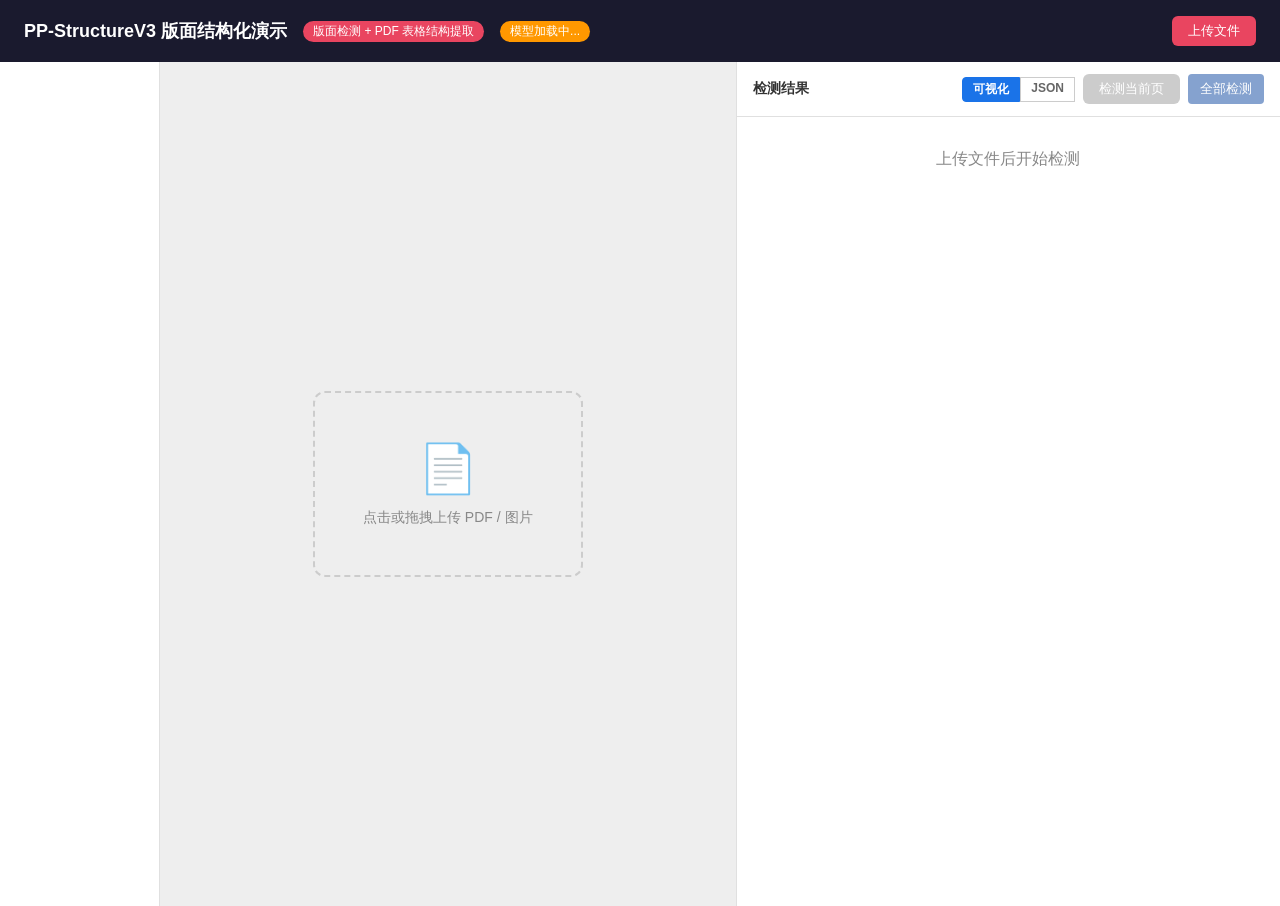
==== index.html @ 89e9842e "refactor:split-frontend-modules" ====
<!doctype html>
<html lang="zh">
  <head>
    <meta charset="UTF-8" />
    <meta name="viewport" content="width=device-width, initial-scale=1.0" />
    <title>PP-StructureV3 版面结构化演示</title>
    <link rel="stylesheet" href="/frontend/css/app.css" />
  </head>
  <body>
    <header>
      <h1>PP-StructureV3 版面结构化演示</h1>
      <span class="tag">版面检测 + PDF 表格结构提取</span>
      <span id="modelStatus" class="tag" style="background: #ff9800"
        >模型加载中...</span
      >
      <div style="flex: 1"></div>
      <label
        class="btn"
        style="background: #e94560; color: #fff; cursor: pointer"
      >
        上传文件
        <input
          type="file"
          id="headerFileInput"
          accept=".pdf,.png,.jpg,.jpeg,.bmp,.gif"
          style="display: none"
        />
      </label>
    </header>

    <div class="container">
      <div class="sidebar" id="sidebar"></div>

      <div class="preview" id="preview">
        <div class="upload-zone" id="uploadZone">
          <div class="upload-box" id="uploadBox">
            <div class="icon">📄</div>
            <p>点击或拖拽上传 PDF / 图片</p>
            <input
              type="file"
              id="fileInput"
              accept=".pdf,.png,.jpg,.jpeg,.bmp,.gif"
            />
          </div>
        </div>
      </div>

      <div class="result-panel" id="resultPanel">
        <div class="resize-handle" id="resizeHandle"></div>
        <div class="result-header">
          <span>检测结果</span><span id="sourceTag"></span>
          <div style="display: flex; align-items: center; gap: 8px">
            <div class="view-switch">
              <span class="active" onclick="switchResultView('visual')"
                >可视化</span
              >
              <span onclick="switchResultView('json')">JSON</span>
              <span onclick="switchResultView('json-all')" id="jsonAllTab" style="display:none">全文档</span>
            </div>
            <button class="btn btn-primary" id="detectBtn" disabled>
              检测当前页
            </button>
            <button class="btn-detect-all" id="detectAllBtn" disabled>
              全部检测
            </button>
          </div>
        </div>
        <div id="detectAllProgress" style="display:none"></div>
        <div class="result-list" id="resultList">
          <div class="loading">上传文件后开始检测</div>
        </div>
        <div class="json-view" id="jsonView"></div>
        <div class="json-view" id="jsonAllView" style="display:none"></div>
      </div>
    </div>
    <script type="module" src="/frontend/js/app.js"></script>
  </body>
</html>
---- frontend/css/app.css ----
* {
  margin: 0;
  padding: 0;
  box-sizing: border-box;
}
body {
  font-family: -apple-system, "PingFang SC", sans-serif;
  background: #f5f5f5;
  color: #333;
}
header {
  background: #1a1a2e;
  color: #fff;
  padding: 16px 24px;
  display: flex;
  align-items: center;
  gap: 16px;
}
header h1 {
  font-size: 18px;
  font-weight: 600;
}
header .tag {
  background: #e94560;
  padding: 2px 10px;
  border-radius: 12px;
  font-size: 12px;
}

.container {
  display: flex;
  height: calc(100vh - 56px);
}

/* 左侧 - 页面列表 */
.sidebar {
  width: 160px;
  background: #fff;
  border-right: 1px solid #e0e0e0;
  overflow-y: auto;
  padding: 8px;
}
.sidebar .page-thumb {
  cursor: pointer;
  padding: 6px;
  border-radius: 6px;
  margin-bottom: 4px;
  font-size: 13px;
  color: #666;
}
.sidebar .page-thumb:hover {
  background: #f0f0f0;
}
.sidebar .page-thumb.active {
  background: #e8f0fe;
  color: #1a73e8;
  font-weight: 600;
}
.sidebar .page-thumb.detected {
  border-left: 3px solid #34a853;
}

/* 中间 - 图片预览 */
.preview {
  flex: 1;
  min-width: 0;
  display: flex;
  flex-direction: column;
  align-items: center;
  overflow: auto;
  padding: 16px;
  background: #eee;
}
.img-container {
  position: relative;
  display: inline-block;
  box-shadow: 0 2px 12px rgba(0, 0, 0, 0.15);
}
.img-container img {
  display: block;
  max-width: 100%;
  height: auto;
}
.bbox-overlay {
  position: absolute;
  border: 2px solid;
  opacity: 0.5;
  cursor: pointer;
  pointer-events: auto;
  transition: all 0.2s;
}
.bbox-overlay.highlight {
  opacity: 1;
  box-shadow: 0 0 12px rgba(0, 0, 0, 0.4);
  z-index: 10;
}
.bbox-label {
  position: absolute;
  top: -18px;
  left: 0;
  font-size: 11px;
  padding: 1px 6px;
  color: #fff;
  border-radius: 3px;
  white-space: nowrap;
  pointer-events: none;
}
.cell-overlay {
  position: absolute;
  border: 1px solid rgba(234, 67, 53, 0.2);
  background: rgba(234, 67, 53, 0.01);
  cursor: pointer;
  pointer-events: auto;
  transition: all 0.15s;
}
.cell-overlay.highlight {
  border: 2px solid #ea4335;
  background: rgba(234, 67, 53, 0.25);
  z-index: 11;
}

/* 右侧 - 检测结果（可拖动宽度）*/
.result-panel {
  flex: 1;
  min-width: 200px;
  background: #fff;
  border-left: 1px solid #e0e0e0;
  display: flex;
  flex-direction: column;
  position: relative;
}
.resize-handle {
  position: absolute;
  left: -4px;
  top: 0;
  bottom: 0;
  width: 8px;
  cursor: col-resize;
  z-index: 20;
}
.resize-handle:hover,
.resize-handle.active {
  background: rgba(26, 115, 232, 0.3);
}
.result-header {
  padding: 12px 16px;
  border-bottom: 1px solid #e0e0e0;
  font-weight: 600;
  font-size: 14px;
  display: flex;
  justify-content: space-between;
  align-items: center;
}
.result-list {
  flex: 1;
  overflow-y: auto;
  padding: 8px 12px;
}
.block-item {
  padding: 8px 10px;
  border-radius: 6px;
  margin-bottom: 6px;
  font-size: 13px;
  border-left: 4px solid;
  cursor: pointer;
  transition: all 0.15s;
}
.block-item:hover {
  filter: brightness(0.95);
}
.block-item.highlight {
  outline: 2px solid #333;
  outline-offset: -1px;
}
.block-item .label {
  font-weight: 600;
}
.block-item .bbox-info {
  color: #888;
  font-size: 11px;
  margin-top: 2px;
}
.block-item .order-num {
  float: right;
  color: #aaa;
  font-size: 11px;
}

/* 表格单元格展示 */
.cells-toggle {
  margin-top: 6px;
  font-size: 12px;
  color: #1a73e8;
  cursor: pointer;
  user-select: none;
}
.cells-mode-switch {
  display: inline-flex;
  gap: 0;
  margin-left: 8px;
  font-size: 11px;
}
.cells-mode-switch span {
  padding: 1px 8px;
  border: 1px solid #ccc;
  cursor: pointer;
  color: #666;
}
.cells-mode-switch span:first-child {
  border-radius: 3px 0 0 3px;
}
.cells-mode-switch span:last-child {
  border-radius: 0 3px 3px 0;
  border-left: none;
}
.cells-mode-switch span.active {
  background: #1a73e8;
  color: #fff;
  border-color: #1a73e8;
}
.cells-table {
  margin-top: 6px;
  border-collapse: collapse;
  width: 100%;
  font-size: 11px;
}
.cells-table td {
  border: 1px solid #ddd;
  padding: 3px 5px;
  cursor: pointer;
  transition: all 0.15s;
  word-break: break-all;
  white-space: pre-line;
}
.cells-table td:hover {
  background: #fef9e7;
}
.cells-table td.highlight {
  background: #fce4ec !important;
  outline: 2px solid #ea4335;
}

/* 树形结构 */
.cells-tree {
  margin-top: 6px;
  font-size: 12px;
}
.tree-node {
  margin-left: 0;
}
.tree-node .tree-label {
  cursor: pointer;
  padding: 2px 4px;
  border-radius: 3px;
  display: inline-block;
  transition: background 0.15s;
}
.tree-node .tree-label:hover {
  background: #f0f0f0;
}
.tree-node .tree-label.highlight {
  background: #fce4ec;
  outline: 2px solid #ea4335;
}
.tree-node .tree-toggle {
  cursor: pointer;
  user-select: none;
  color: #999;
  margin-right: 2px;
  display: inline-block;
  width: 14px;
}
.tree-children {
  margin-left: 18px;
  border-left: 1px solid #e0e0e0;
  padding-left: 8px;
}
.tree-leaf {
  padding: 2px 4px;
  cursor: pointer;
  border-radius: 3px;
  display: flex;
  align-items: baseline;
  gap: 6px;
}
.tree-leaf:hover {
  background: #f0f0f0;
}
.tree-leaf.highlight {
  background: #fce4ec;
  outline: 2px solid #ea4335;
}
.tree-leaf .tree-tag {
  font-size: 10px;
  padding: 0 5px;
  border-radius: 8px;
  background: #e8f5e9;
  color: #2e7d32;
  white-space: nowrap;
}

/* 区域文字预览 */
.block-text {
  margin-top: 6px;
  font-size: 12px;
  color: #444;
  line-height: 1.6;
  max-height: 120px;
  overflow-y: auto;
  padding: 4px 6px;
  background: #fafafa;
  border-radius: 4px;
  border: 1px solid #eee;
  white-space: pre-wrap;
  word-break: break-all;
}

/* 扫描件表格 HTML 渲染 */
.scan-table {
  margin-top: 6px;
  overflow-x: auto;
}
.scan-table table {
  border-collapse: collapse;
  width: 100%;
  font-size: 11px;
}
.scan-table td,
.scan-table th {
  border: 1px solid #ddd;
  padding: 4px 6px;
  cursor: pointer;
  transition: all 0.15s;
  max-width: 200px;
  word-break: break-all;
}
.scan-table td.highlight {
  background: #fce4ec !important;
  outline: 2px solid #ea4335;
}
.scan-table tr:first-child td {
  background: #f5f5f5;
  font-weight: 600;
}
.image-hint {
  margin-top: 6px;
  font-size: 11px;
  color: #e67e22;
  font-style: italic;
}

/* 目录覆盖层 */
.toc-overlay {
  position: absolute;
  border: 1px solid rgba(26, 115, 232, 0.15);
  background: transparent;
  cursor: pointer;
  pointer-events: auto;
  transition: all 0.15s;
}
.toc-overlay.highlight {
  border: 1px solid #0d47a1;
  background: rgba(26, 115, 232, 0.15);
  z-index: 11;
}

/* 目录展示 */
.toc-list {
  margin-top: 6px;
  font-size: 12px;
}
.toc-item {
  display: flex;
  align-items: baseline;
  gap: 6px;
  padding: 3px 6px;
  border-radius: 4px;
  cursor: pointer;
  transition: background 0.15s;
}
.toc-item:hover {
  background: #f0f0f0;
}
.toc-item.highlight {
  background: #e3f2fd;
  outline: 2px solid #1a73e8;
}
.toc-item .toc-title {
  flex: 1;
}
.toc-item .toc-page {
  font-size: 11px;
  color: #999;
  white-space: nowrap;
  min-width: 30px;
  text-align: right;
}
.toc-item .toc-page span {
  background: #e8eaf6;
  color: #3f51b5;
  padding: 0 6px;
  border-radius: 8px;
  font-size: 10px;
}

/* 上传区 */
.upload-zone {
  display: flex;
  flex-direction: column;
  align-items: center;
  justify-content: center;
  width: 100%;
  height: 100%;
}
.upload-box {
  border: 2px dashed #ccc;
  border-radius: 12px;
  padding: 48px;
  text-align: center;
  cursor: pointer;
  transition: all 0.2s;
}
.upload-box:hover {
  border-color: #1a73e8;
  background: #f8f9ff;
}
.upload-box input {
  display: none;
}
.upload-box .icon {
  font-size: 48px;
  margin-bottom: 12px;
}
.upload-box p {
  color: #888;
  font-size: 14px;
}

/* 文字来源标签 */
.source-tag {
  font-size: 11px;
  padding: 2px 8px;
  border-radius: 10px;
  font-weight: 500;
  display: inline-block;
}
.source-tag.pdf {
  background: #e8f5e9;
  color: #2e7d32;
}
.source-tag.ocr {
  background: #fff3e0;
  color: #e65100;
}

/* 按钮 */
.btn {
  padding: 6px 16px;
  border: none;
  border-radius: 6px;
  font-size: 13px;
  cursor: pointer;
  transition: background 0.2s;
}
.btn-primary {
  background: #1a73e8;
  color: #fff;
}
.btn-primary:hover {
  background: #1557b0;
}
.btn-primary:disabled {
  background: #ccc;
  cursor: not-allowed;
}
.loading {
  text-align: center;
  padding: 24px;
  color: #888;
}

/* 结果视图切换 */
.view-switch {
  display: inline-flex;
  gap: 0;
  font-size: 12px;
}
.view-switch span {
  padding: 3px 10px;
  border: 1px solid #ccc;
  cursor: pointer;
  color: #666;
}
.view-switch span:first-child {
  border-radius: 4px 0 0 4px;
}
.view-switch span:last-child {
  border-radius: 0 4px 4px 0;
  border-left: none;
}
.view-switch span.active {
  background: #1a73e8;
  color: #fff;
  border-color: #1a73e8;
}

/* JSON 视图 */
.json-view {
  flex: 1;
  overflow: auto;
  padding: 8px 12px;
  display: none;
}
.json-view pre {
  font-family: "SF Mono", "Menlo", monospace;
  font-size: 11px;
  line-height: 1.5;
  white-space: pre-wrap;
  word-break: break-all;
  color: #333;
  background: #f8f8f8;
  padding: 10px;
  border-radius: 6px;
}

/* 全部检测进度条 */
.detect-all-progress {
  padding: 12px 16px;
  background: #f8f9fa;
  border-bottom: 1px solid #e0e0e0;
}
.detect-all-progress .progress-bar {
  height: 6px;
  background: #e0e0e0;
  border-radius: 3px;
  overflow: hidden;
  margin-top: 6px;
}
.detect-all-progress .progress-bar .fill {
  height: 100%;
  background: #1a73e8;
  border-radius: 3px;
  transition: width 0.3s;
}
.detect-all-progress .progress-text {
  font-size: 12px;
  color: #666;
}
.merged-notice {
  margin-top: 6px;
  padding: 4px 8px;
  background: #e8f5e9;
  border-left: 3px solid #4caf50;
  font-size: 11px;
  color: #2e7d32;
  border-radius: 0 4px 4px 0;
}
.btn-detect-all {
  background: #0d47a1;
  color: #fff;
  border: none;
  padding: 6px 12px;
  border-radius: 4px;
  font-size: 13px;
  cursor: pointer;
  white-space: nowrap;
}
.btn-detect-all:hover {
  background: #1565c0;
}
.btn-detect-all:disabled {
  opacity: 0.5;
  cursor: not-allowed;
}
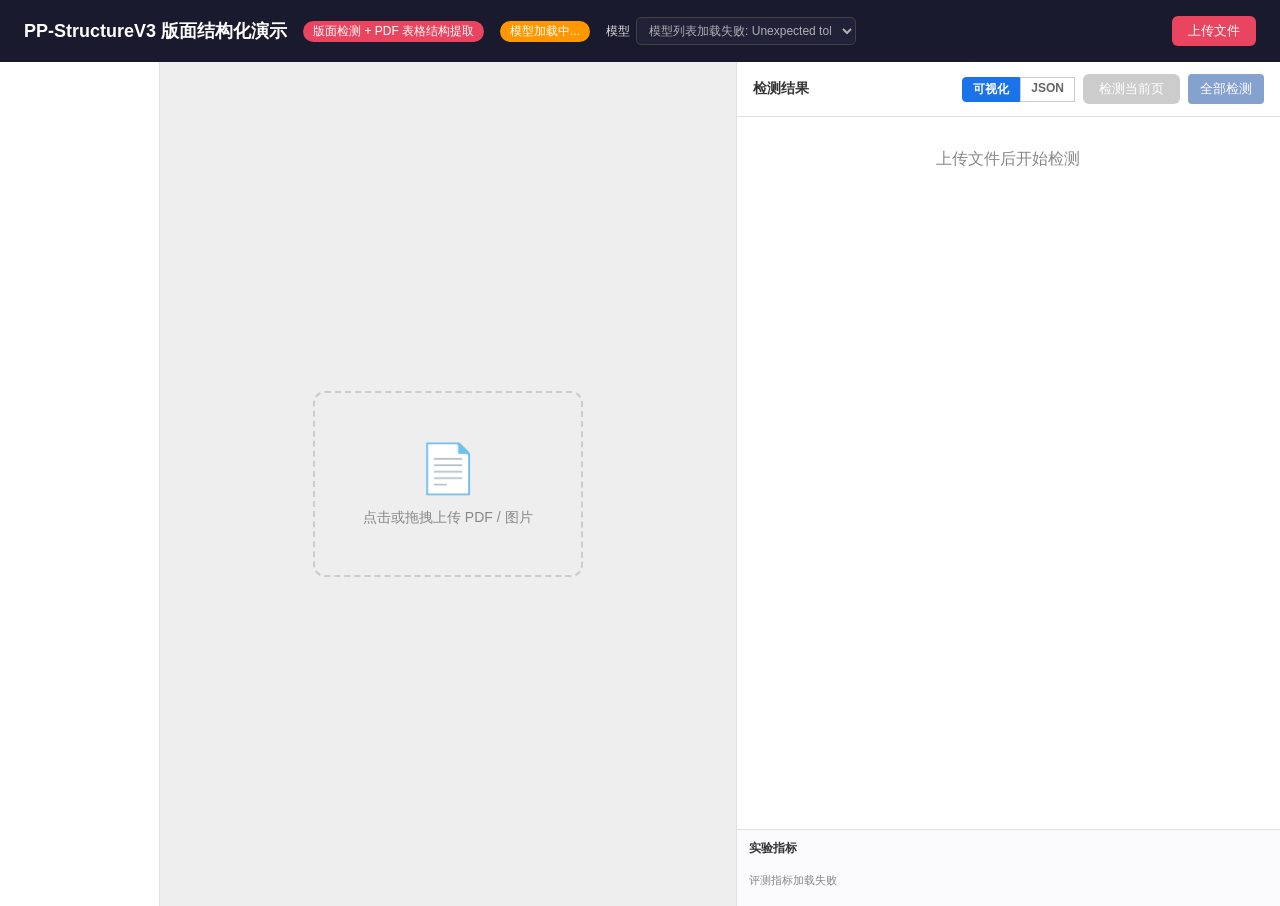
==== commit 1df9d0ff: "feat:add-html-model-metrics-ui" ====
--- a/index.html
+++ b/index.html
@@ -13,6 +13,12 @@
       <span id="modelStatus" class="tag" style="background: #ff9800"
         >模型加载中...</span
       >
+      <label class="model-picker">
+        模型
+        <select id="modelSelect" disabled>
+          <option>加载中...</option>
+        </select>
+      </label>
       <div style="flex: 1"></div>
       <label
         class="btn"
@@ -71,6 +77,12 @@
         </div>
         <div class="json-view" id="jsonView"></div>
         <div class="json-view" id="jsonAllView" style="display:none"></div>
+        <section class="metrics-panel" id="metricsPanel">
+          <div class="metrics-title">实验指标</div>
+          <div class="metrics-content" id="metricsContent">
+            <div class="metrics-empty">加载评测结果...</div>
+          </div>
+        </section>
       </div>
     </div>
     <script type="module" src="/frontend/js/app.js"></script>
--- a/frontend/css/app.css
+++ b/frontend/css/app.css
@@ -572,3 +572,153 @@
   opacity: 0.5;
   cursor: not-allowed;
 }
+
+.model-picker {
+  display: inline-flex;
+  align-items: center;
+  gap: 6px;
+  font-size: 12px;
+  color: #ddd;
+}
+.model-picker select {
+  max-width: 220px;
+  padding: 5px 8px;
+  border: 1px solid #555;
+  border-radius: 5px;
+  background: #26263d;
+  color: #fff;
+  font-size: 12px;
+}
+.model-picker select:disabled {
+  opacity: 0.65;
+}
+
+.table-metadata {
+  margin-top: 4px;
+  color: #78909c;
+  font-size: 10px;
+}
+.table-html-section {
+  margin-top: 4px;
+}
+.html-mode-switch {
+  display: inline-flex;
+  margin: 4px 0 6px;
+  font-size: 10px;
+}
+.html-mode-switch span {
+  padding: 2px 8px;
+  border: 1px solid #ccc;
+  cursor: pointer;
+  color: #666;
+}
+.html-mode-switch span:first-child {
+  border-radius: 3px 0 0 3px;
+}
+.html-mode-switch span:last-child {
+  border-radius: 0 3px 3px 0;
+  border-left: none;
+}
+.html-mode-switch span.active {
+  background: #1a73e8;
+  color: #fff;
+  border-color: #1a73e8;
+}
+.table-html-render {
+  max-height: 240px;
+  overflow: auto;
+  padding: 4px;
+  border: 1px solid #e0e0e0;
+  border-radius: 4px;
+  background: #fff;
+}
+.table-html-render table {
+  border-collapse: collapse;
+  width: 100%;
+  font-size: 11px;
+}
+.table-html-render td,
+.table-html-render th {
+  border: 1px solid #ddd;
+  padding: 3px 5px;
+  word-break: break-all;
+}
+.table-html-render th {
+  background: #f5f5f5;
+  font-weight: 600;
+}
+.table-html-source {
+  max-height: 220px;
+  overflow: auto;
+  padding: 8px;
+  border-radius: 4px;
+  background: #f8f8f8;
+  color: #333;
+  font-family: "SF Mono", "Menlo", monospace;
+  font-size: 10px;
+  line-height: 1.45;
+  white-space: pre-wrap;
+  word-break: break-all;
+}
+.table-html-error {
+  padding: 8px;
+  border-radius: 4px;
+  background: #ffebee;
+  color: #b71c1c;
+  font-size: 11px;
+}
+
+.metrics-panel {
+  flex: 0 0 auto;
+  max-height: 190px;
+  overflow: auto;
+  border-top: 1px solid #e0e0e0;
+  background: #fbfbfd;
+  padding: 10px 12px;
+}
+.metrics-title {
+  margin-bottom: 8px;
+  color: #333;
+  font-size: 12px;
+  font-weight: 600;
+}
+.metrics-content {
+  display: grid;
+  grid-template-columns: repeat(5, minmax(70px, 1fr));
+  gap: 6px;
+}
+.metric-card {
+  min-width: 0;
+  padding: 7px 8px;
+  border: 1px solid #e2e2e8;
+  border-radius: 5px;
+  background: #fff;
+}
+.metric-card .metric-label {
+  overflow: hidden;
+  color: #888;
+  font-size: 9px;
+  text-overflow: ellipsis;
+  white-space: nowrap;
+}
+.metric-card .metric-value {
+  margin-top: 3px;
+  overflow: hidden;
+  color: #1a73e8;
+  font-size: 13px;
+  font-weight: 600;
+  text-overflow: ellipsis;
+  white-space: nowrap;
+}
+.metrics-source {
+  grid-column: 1 / -1;
+  color: #888;
+  font-size: 10px;
+  line-height: 1.5;
+}
+.metrics-empty {
+  grid-column: 1 / -1;
+  padding: 8px 0;
+  color: #888;
+  font-size: 11px;
+}
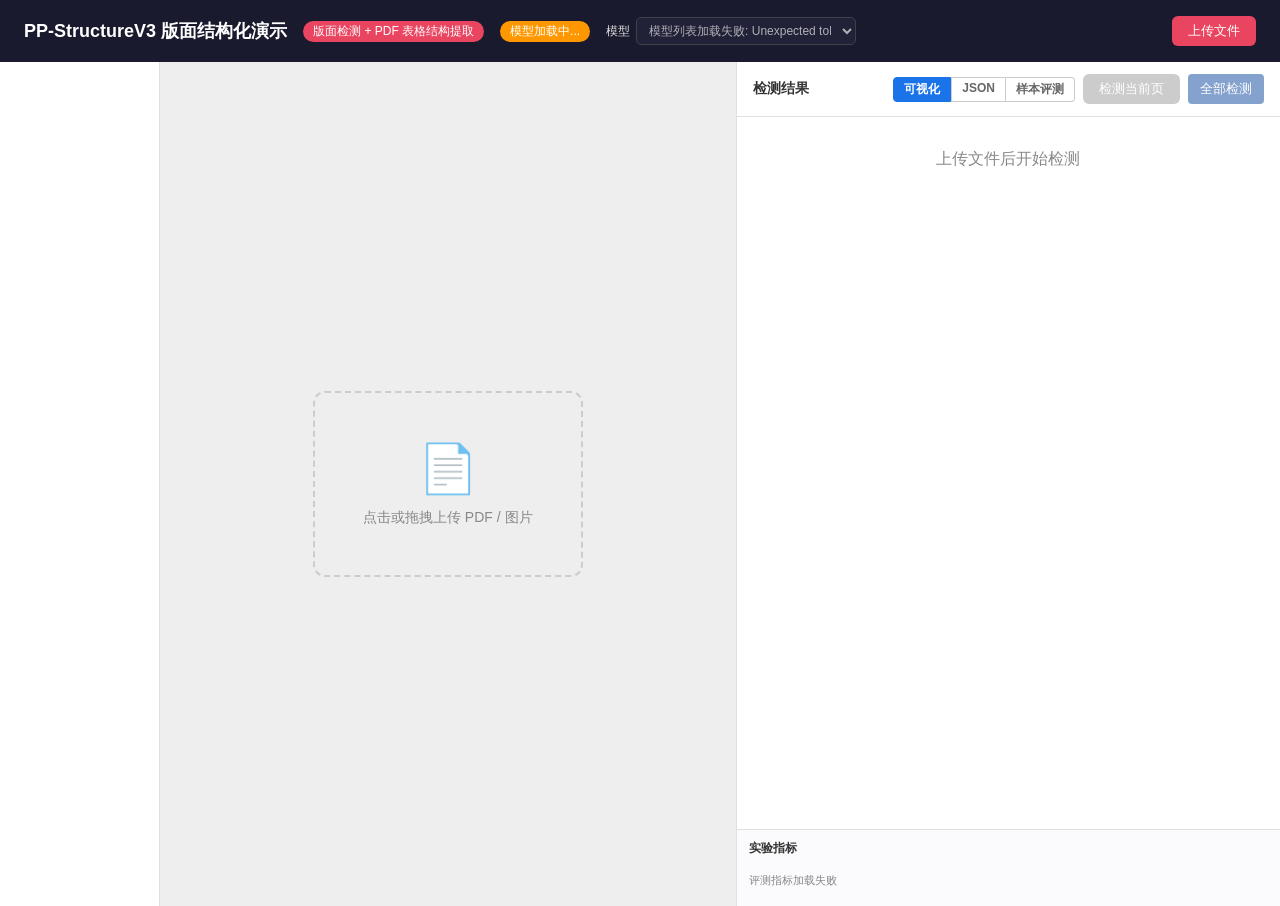
==== commit b838b6ac: "feat:add-sample-evaluation-workbench" ====
--- a/index.html
+++ b/index.html
@@ -62,6 +62,7 @@
               >
               <span onclick="switchResultView('json')">JSON</span>
               <span onclick="switchResultView('json-all')" id="jsonAllTab" style="display:none">全文档</span>
+              <span onclick="switchResultView('workbench')" id="workbenchTab">样本评测</span>
             </div>
             <button class="btn btn-primary" id="detectBtn" disabled>
               检测当前页
@@ -77,6 +78,7 @@
         </div>
         <div class="json-view" id="jsonView"></div>
         <div class="json-view" id="jsonAllView" style="display:none"></div>
+        <div class="workbench-view" id="workbenchView"></div>
         <section class="metrics-panel" id="metricsPanel">
           <div class="metrics-title">实验指标</div>
           <div class="metrics-content" id="metricsContent">
--- a/frontend/css/app.css
+++ b/frontend/css/app.css
@@ -668,6 +668,131 @@
   font-size: 11px;
 }
 
+.workbench-view {
+  flex: 1;
+  min-height: 0;
+  overflow: auto;
+  padding: 10px 12px;
+  background: #fafafa;
+  display: none;
+  flex-direction: column;
+  gap: 10px;
+}
+.workbench-toolbar {
+  display: flex;
+  flex-wrap: wrap;
+  align-items: center;
+  gap: 6px;
+}
+.workbench-toolbar select,
+.workbench-toolbar button {
+  padding: 5px 8px;
+  border: 1px solid #ccc;
+  border-radius: 4px;
+  background: #fff;
+  color: #333;
+  font-size: 11px;
+}
+.workbench-toolbar button {
+  cursor: pointer;
+}
+.workbench-toolbar button:disabled {
+  cursor: not-allowed;
+  opacity: 0.55;
+}
+.workbench-toolbar .workbench-id {
+  flex-basis: 100%;
+  overflow: hidden;
+  color: #888;
+  font-family: "SF Mono", "Menlo", monospace;
+  font-size: 9px;
+  text-overflow: ellipsis;
+  white-space: nowrap;
+}
+.workbench-layout {
+  display: grid;
+  grid-template-columns: minmax(160px, 0.8fr) minmax(220px, 1.2fr);
+  gap: 10px;
+}
+.workbench-preview,
+.workbench-result {
+  min-width: 0;
+  padding: 8px;
+  border: 1px solid #e0e0e0;
+  border-radius: 6px;
+  background: #fff;
+}
+.workbench-preview img {
+  display: block;
+  width: 100%;
+  max-height: 260px;
+  object-fit: contain;
+}
+.workbench-meta {
+  margin-top: 6px;
+  color: #666;
+  font-size: 10px;
+  line-height: 1.6;
+  word-break: break-all;
+}
+.workbench-section-title {
+  margin-bottom: 6px;
+  color: #333;
+  font-size: 12px;
+  font-weight: 600;
+}
+.workbench-status {
+  display: inline-block;
+  margin-bottom: 6px;
+  padding: 2px 7px;
+  border-radius: 9px;
+  background: #e8f5e9;
+  color: #2e7d32;
+  font-size: 10px;
+}
+.workbench-status.failed,
+.workbench-status.no_table {
+  background: #ffebee;
+  color: #b71c1c;
+}
+.workbench-switches {
+  display: flex;
+  flex-wrap: wrap;
+  gap: 5px;
+  margin-bottom: 6px;
+}
+.workbench-switches button {
+  padding: 2px 8px;
+  border: 1px solid #ccc;
+  border-radius: 3px;
+  background: #fff;
+  color: #666;
+  cursor: pointer;
+  font-size: 10px;
+}
+.workbench-switches button.active {
+  border-color: #1a73e8;
+  background: #1a73e8;
+  color: #fff;
+}
+.workbench-switches button:disabled {
+  cursor: not-allowed;
+  opacity: 0.5;
+}
+.workbench-loading,
+.workbench-empty {
+  padding: 14px 6px;
+  color: #888;
+  font-size: 11px;
+}
+.workbench-error {
+  padding: 8px;
+  border-radius: 4px;
+  background: #ffebee;
+  color: #b71c1c;
+  font-size: 11px;
+}
+
 .metrics-panel {
   flex: 0 0 auto;
   max-height: 190px;
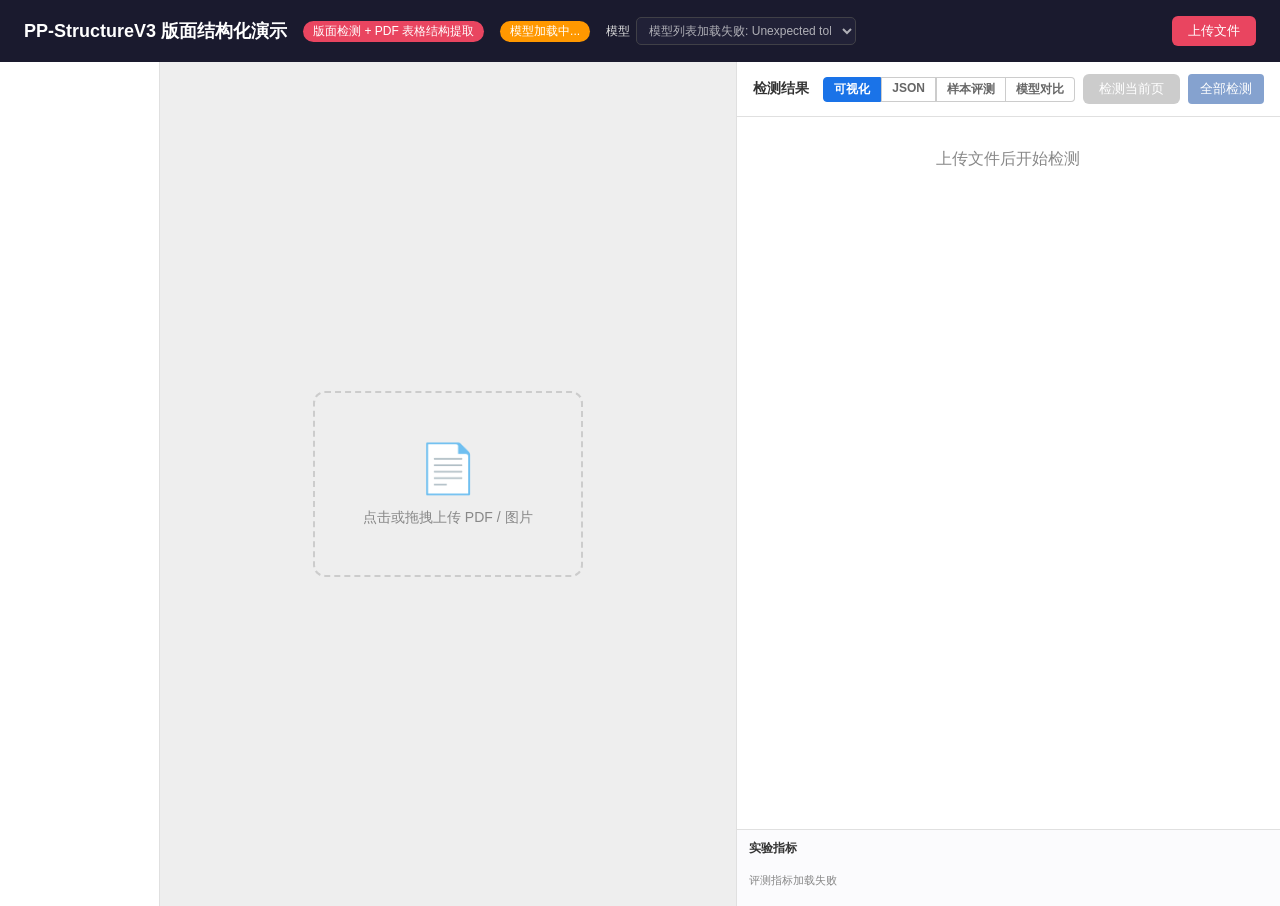
==== commit 5fb03826: "feat:add-model-comparison-reports" ====
--- a/index.html
+++ b/index.html
@@ -63,6 +63,7 @@
               <span onclick="switchResultView('json')">JSON</span>
               <span onclick="switchResultView('json-all')" id="jsonAllTab" style="display:none">全文档</span>
               <span onclick="switchResultView('workbench')" id="workbenchTab">样本评测</span>
+              <span onclick="switchResultView('comparisons')" id="comparisonTab">模型对比</span>
             </div>
             <button class="btn btn-primary" id="detectBtn" disabled>
               检测当前页
@@ -79,6 +80,7 @@
         <div class="json-view" id="jsonView"></div>
         <div class="json-view" id="jsonAllView" style="display:none"></div>
         <div class="workbench-view" id="workbenchView"></div>
+        <div class="comparison-view" id="comparisonView"></div>
         <section class="metrics-panel" id="metricsPanel">
           <div class="metrics-title">实验指标</div>
           <div class="metrics-content" id="metricsContent">
--- a/frontend/css/app.css
+++ b/frontend/css/app.css
@@ -793,6 +793,73 @@
   font-size: 11px;
 }
 
+.comparison-view {
+  flex: 1;
+  min-height: 0;
+  overflow: auto;
+  padding: 10px 12px;
+  background: #fafafa;
+  display: none;
+  flex-direction: column;
+  gap: 8px;
+}
+.comparison-summary {
+  display: flex;
+  flex-wrap: wrap;
+  align-items: center;
+  gap: 8px;
+  color: #666;
+  font-size: 10px;
+}
+.comparison-summary a {
+  padding: 2px 7px;
+  border: 1px solid #1a73e8;
+  border-radius: 3px;
+  color: #1a73e8;
+  text-decoration: none;
+}
+.comparison-table {
+  width: 100%;
+  border-collapse: collapse;
+  background: #fff;
+  font-size: 10px;
+}
+.comparison-table th,
+.comparison-table td {
+  max-width: 180px;
+  padding: 5px 6px;
+  border: 1px solid #e0e0e0;
+  overflow: hidden;
+  text-align: left;
+  text-overflow: ellipsis;
+  white-space: nowrap;
+}
+.comparison-table th {
+  position: sticky;
+  top: 0;
+  z-index: 1;
+  background: #f3f4f6;
+  color: #444;
+}
+.comparison-samples {
+  min-width: 720px;
+}
+.comparison-error {
+  color: #2e7d32;
+}
+.comparison-error.failed,
+.comparison-error.model_exception,
+.comparison-error.empty_result,
+.comparison-error.no_cells {
+  color: #b71c1c;
+}
+.comparison-view code {
+  padding: 3px 6px;
+  border-radius: 4px;
+  background: #eee;
+  word-break: break-all;
+}
+
 .metrics-panel {
   flex: 0 0 auto;
   max-height: 190px;
